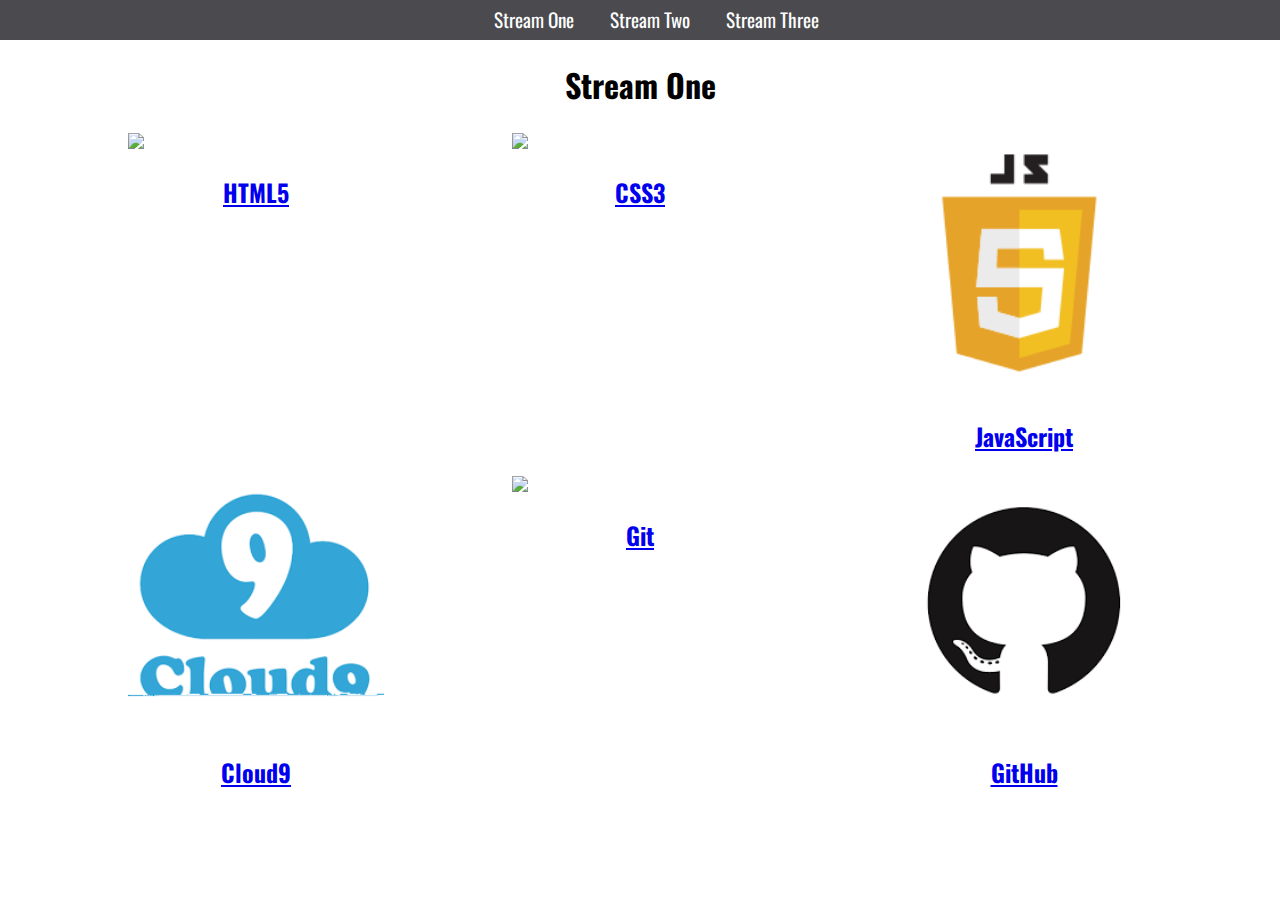
==== index.html @ 89dcada0 "Rename stream-one.html to index.html" ====
<!DOCTYPE html>
<html>
	<head>
		<title>Stream One</title>
		<link href="https://fonts.googleapis.com/css?family=Oswald" rel="stylesheet">
		<link rel="stylesheet" href="css/style.css" type="text/css" />
	</head>
	<body>
		<nav>
			<ul>
				<li>
					<a href="stream-one.html">Stream One</a>
				</li>
				<li>
					<a href="stream-two.html">Stream Two</a>
				</li>
				<li>
					<a href="stream-three.html">Stream Three</a>
				</li>
				
		</ul></nav>
		<h1>Stream One</h1>
		<div class="card">
			<a href="https://nl.wikipedia.org/wiki/HTML5" target="_blank">
				<img src="https://upload.wikimedia.org/wikipedia/commons/6/61/HTML5_logo_and_wordmark.svg">
					<h2>
					HTML5
					</h2>
				</img>
			</a>
		</div>
				<div class="card">
			<a href="https://nl.wikipedia.org/wiki/Cascading_Style_Sheets" target="_blank">
				<img src="https://encrypted-tbn0.gstatic.com/images?q=tbn:ANd9GcRCKAAN-5qp3fk_Om80SHuqZM9PH53l8VI4sKiiPcAVxvpoUld6">
					<h2>
					CSS3
					</h2>
				</img>
			</a>
		</div>
		<div class="card">
			<a href="https://en.wikipedia.org/wiki/JavaScript" target="_blank">
				<img src="[data-uri]">
					<h2>
					JavaScript
					</h2>	
				</img>
			</a>
		</div>
		<div class="card">
			<a href="https://en.wikipedia.org/wiki/Cloud9" target="_blank">
				<img src="[data-uri]">
					<h2>
					Cloud9	
					</h2>	
				</img>
			</a>
		</div>
		<div class="card">
			<a href="https://en.wikipedia.org/wiki/Git" target="_blank">
				<img src="https://git-scm.com/images/logos/downloads/Git-Icon-1788C.png">
					<h2>
					Git	
					</h2>	
				</img>
			</a>
		</div>
		<div class="card">
			<a href="https://en.wikipedia.org/wiki/GitHub" target="_blank">
				<img src="[data-uri]">
					<h2>
						GitHub
					</h2>	
				</img>
			</a>
		</div> 
	</body>
</html>
---- css/style.css ----
body{
    padding: 0;
    margin:0;
    @import url('https://fonts.googleapis.com/css?family=Oswald');
    font-family: 'Oswald', sans-serif;
}

nav ul{
    list-style: none;
    background-color: #4a4a4f;
    text-align: center;
    margin: 0;
    padding: 0;
}

nav li{
    font-size: 1.2em;
    line-height: 40px;
    height: 40px;
    display:inline-block;
    margin-left: 2.5%;
}

nav a{
    text-decoration: none;
    color:#ffffff;
    display: block;
}

nav a:hover{
    background-color: #ffffff;
    color: #4a4a4f;
}

.card{
    float:left;
    width:20%;
    margin-left:10%;
}
.card a{
    text-align:center;
}

img{
    width:100%;
}

h1{
    text-align:center;
}
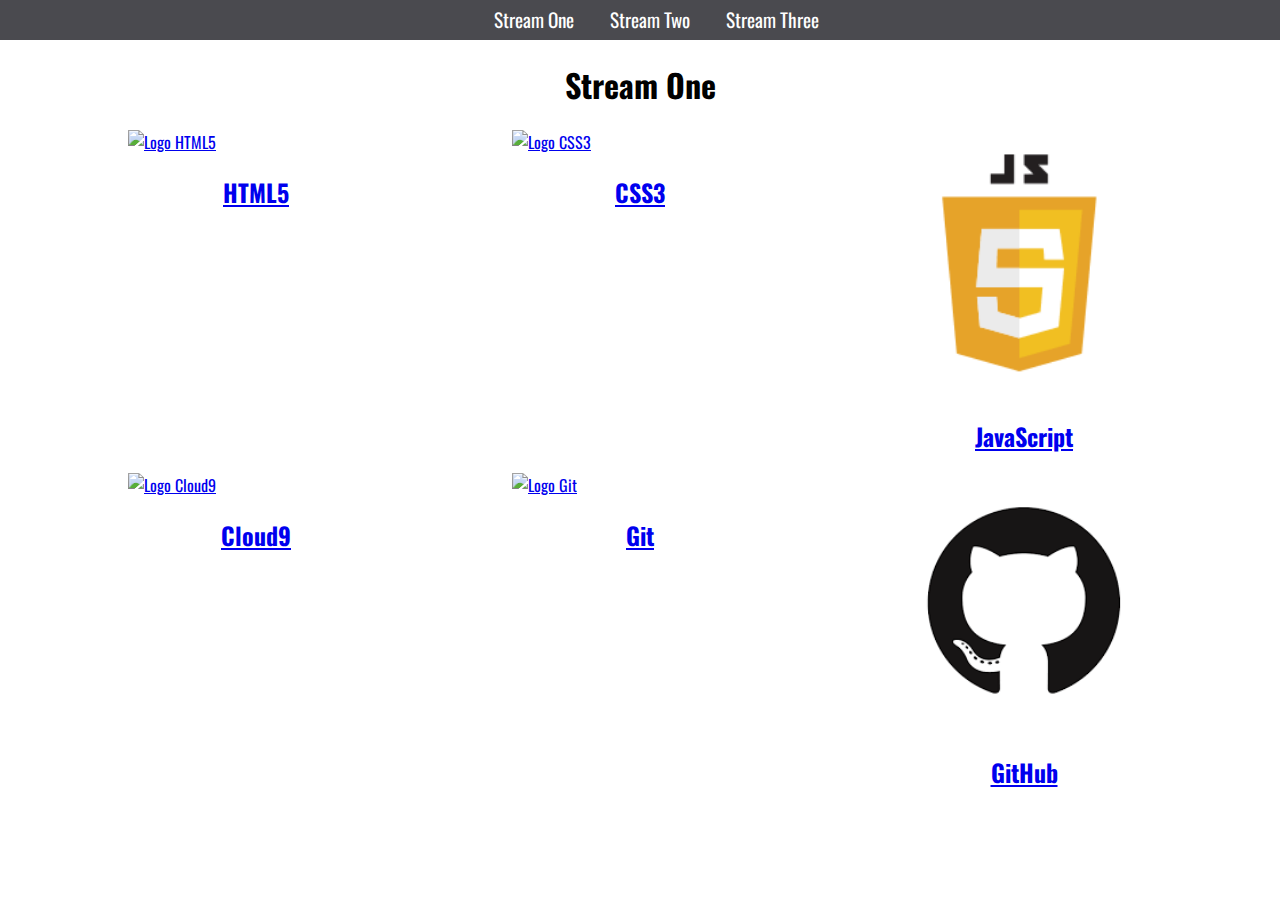
==== commit 1722d897: "correct mistakes after W3 validator" ====
--- a/index.html
+++ b/index.html
@@ -1,78 +1,82 @@
 <!DOCTYPE html>
-<html>
-	<head>
-		<title>Stream One</title>
-		<link href="https://fonts.googleapis.com/css?family=Oswald" rel="stylesheet">
-		<link rel="stylesheet" href="css/style.css" type="text/css" />
-	</head>
-	<body>
-		<nav>
-			<ul>
-				<li>
-					<a href="stream-one.html">Stream One</a>
-				</li>
-				<li>
-					<a href="stream-two.html">Stream Two</a>
-				</li>
-				<li>
-					<a href="stream-three.html">Stream Three</a>
-				</li>
-				
-		</ul></nav>
-		<h1>Stream One</h1>
-		<div class="card">
-			<a href="https://nl.wikipedia.org/wiki/HTML5" target="_blank">
-				<img src="https://upload.wikimedia.org/wikipedia/commons/6/61/HTML5_logo_and_wordmark.svg">
+<html lang="en">
+
+<head>
+	<title>Stream One</title>
+	<link href="https://fonts.googleapis.com/css?family=Oswald" rel="stylesheet">
+	<link rel="stylesheet" href="css/style.css" type="text/css" />
+</head>
+
+<body>
+	<nav>
+		<ul>
+			<li>
+				<a href="index.html">Stream One</a>
+			</li>
+			<li>
+				<a href="stream-two.html">Stream Two</a>
+			</li>
+			<li>
+				<a href="stream-three.html">Stream Three</a>
+			</li>
+
+		</ul>
+	</nav>
+	<h1>Stream One</h1>
+	<div class="card">
+		<a href="https://nl.wikipedia.org/wiki/HTML5" target="_blank">
+				<img src="https://upload.wikimedia.org/wikipedia/commons/6/61/HTML5_logo_and_wordmark.svg" alt="Logo HTML5">
 					<h2>
 					HTML5
 					</h2>
-				</img>
+				
 			</a>
-		</div>
-				<div class="card">
-			<a href="https://nl.wikipedia.org/wiki/Cascading_Style_Sheets" target="_blank">
-				<img src="https://encrypted-tbn0.gstatic.com/images?q=tbn:ANd9GcRCKAAN-5qp3fk_Om80SHuqZM9PH53l8VI4sKiiPcAVxvpoUld6">
+	</div>
+	<div class="card">
+		<a href="https://nl.wikipedia.org/wiki/Cascading_Style_Sheets" target="_blank">
+				<img src="https://encrypted-tbn0.gstatic.com/images?q=tbn:ANd9GcRCKAAN-5qp3fk_Om80SHuqZM9PH53l8VI4sKiiPcAVxvpoUld6" alt="Logo CSS3">
 					<h2>
 					CSS3
 					</h2>
-				</img>
+				
 			</a>
-		</div>
-		<div class="card">
-			<a href="https://en.wikipedia.org/wiki/JavaScript" target="_blank">
-				<img src="[data-uri]">
+	</div>
+	<div class="card">
+		<a href="https://en.wikipedia.org/wiki/JavaScript" target="_blank">
+				<img src="[data-uri]" alt="Logo JavaScript">
 					<h2>
 					JavaScript
 					</h2>	
-				</img>
+				
 			</a>
-		</div>
-		<div class="card">
-			<a href="https://en.wikipedia.org/wiki/Cloud9" target="_blank">
-				<img src="[data-uri]">
+	</div>
+	<div class="card">
+		<a href="https://en.wikipedia.org/wiki/Cloud9" target="_blank">
+				<img src="https://pbs.twimg.com/profile_images/3002364144/68d4fbb2f53112a4182440e2054ccb40_400x400.png" alt="Logo Cloud9">
 					<h2>
 					Cloud9	
 					</h2>	
-				</img>
+				
 			</a>
-		</div>
-		<div class="card">
-			<a href="https://en.wikipedia.org/wiki/Git" target="_blank">
-				<img src="https://git-scm.com/images/logos/downloads/Git-Icon-1788C.png">
+	</div>
+	<div class="card">
+		<a href="https://en.wikipedia.org/wiki/Git" target="_blank">
+				<img src="https://git-scm.com/images/logos/downloads/Git-Icon-1788C.png" alt="Logo Git">
 					<h2>
 					Git	
 					</h2>	
-				</img>
+				
 			</a>
-		</div>
-		<div class="card">
-			<a href="https://en.wikipedia.org/wiki/GitHub" target="_blank">
-				<img src="[data-uri]">
+	</div>
+	<div class="card">
+		<a href="https://en.wikipedia.org/wiki/GitHub" target="_blank">
+				<img src="[data-uri]" alt="Logo GitHub">
 					<h2>
 						GitHub
 					</h2>	
-				</img>
+				
 			</a>
-		</div> 
-	</body>
-</html>+	</div>
+</body>
+
+</html>
